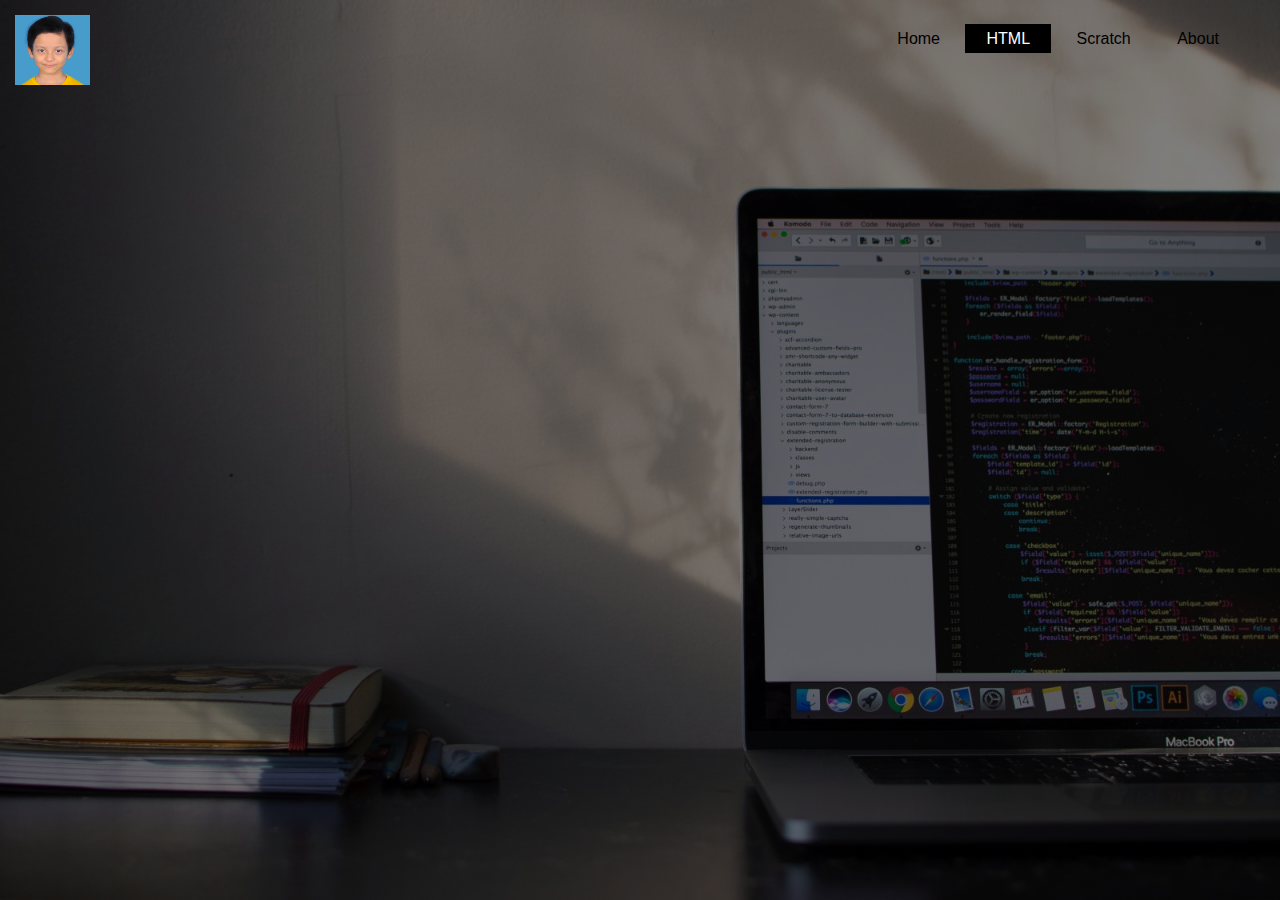
==== html.html @ e0850988 "priyamdas.github.io" ====
<!DOCTYPE html>
<html>
<head>
    <title>Priyam Das HTML Page</title>
    <link rel="icon" href="css & media/media/logo.png" type="image/ico" />
    <link rel="stylesheet" type="text/css" href="css & media/style.css">
</head>
<body>
    <header>
        <div class="logo">
            <img src="css & media/media/logo.png">
        </div>
        <div class="main">
            <ul>
                <li><a href="index.html">Home</a></li>
                <li class="active"><a href="html.html">HTML</a></li>
                <li><a href="scratch.html">Scratch</a></li>
                <li><a href="about.html">About</a></li>
            </ul>
        </div>
        
    </header>
</body>
</html>
---- css & media/style.css ----
*{
    margin: 0;
    padding: 0;
    font-family: arial;
}

header{
    background-image:linear-gradient(rgba(0,0,0,0.5), rgba(0,0,0,0.5)), url(media/bg.jpg);
    height: 100vh;
    background-size: cover;
    background-position: center;
}

ul{
    float: right;
    list-style-type: none;
    margin-top: 30px;
}

ul li{
    display: inline-block;
}

ul li a{
    text-decoration: none;
    color: black;
    padding: 5px 20px;
    border: 1px solid transparent;
    transition: 0.6s ease;
}

ul li a:hover{
    background-color: #000;
    color: #fff;
}

.logo img{
    float: left;
    padding: 15px;
    width: 75px;
    height: 70px;
}

.main{
    max-width: 1200px;
    margin: auto;
}

ul li.active a{
    background-color: #000;
    color: #fff;
}

.title{
    position: absolute;
    top: 50%;
    left: 50%;
    transform: translate(-50%, -50%);
}

.title h1{
    color: rgb(255, 255, 255);
    font-size: 50px;
}

.title h3{
    color: rgb(255, 255, 255);
    font-size: 20px;
    font-family: sans-serif;
}

.title h4{
    color: rgb(255, 255, 255);
    font-size: 15px;
    font-family: monospace;
}

.button{
    position: absolute;
    top: 67.5%;
    left: 50%;
    transform: translate(-50%, -50%);
}

.btn{
    border: 1px solid #fff;
    padding: 10px 30px;
    color: #fff;
    font-family: Verdana;
    text-decoration: none;
    transition: 0.8s ease;
}

.btn:hover{
    background-color: rgb(66, 0, 0);
    color: #fff;
    border-color: rgb(66, 0, 0);
}

.content{
    background-color: #FCF6F5FF;
    width: 190vh;
    height: 180px;
    padding: 25px;
    position: absolute;
    top: 28%;
    left: 2%;
    right: 2%;
    border: 2px solid #000;
}

.content p{
    color: #000;
    font-family: -apple-system, Ubuntu;
    font-size: 25px;
}

table{
    left: 0px;
}

table tr{
    color: #fff;
    font-family: Tahoma;
}

.content1{
    background-color: rgb(184, 184, 184);
    width: 195.2vh;
    height: 35px;
    padding: 25px;
    position: absolute;
    top: 98%;
    left: 0%;
    border: 1px solid #000;
}

.content1 p{
    font-family: -apple-system, Cantarell;
    font-size: 20px;
}

#img_content{
    background-color: rgb(255, 255, 255);
    /* width: 20vh;
    height: 35px; */
    padding: 25px;
    position: absolute;
    top: 110%;
    left: 25%;
    border: 1px solid #000;
}

#img_content img{
    position: relative;
    top: 0px;
    left: 2%;
}

html{
    overflow-y: scroll;
       scrollbar-color:  #17202a   #cacfd2 ;
       scrollbar-width: auto;
}

#word_content{
    background-color: #0009;
    padding: 20px;
    position: absolute;
    width: 96.9%;
    top: 100%;
    left: 0%;
}

#word_content p{
    font-family: Garamond;
    font-size: large;
    color: #ccc6c6;
}

#hyperlink_word{
    position: absolute;
    top: 155%;
    left: 30.5%;
}

#hyperlink_word a p{
    font-family: Lucida Bright;
    color: #005e61;
    font-size: xx-large;
    padding: 100px;
}

#about{
    padding: 25px;
    position: absolute;
    top: 130%;
    left: 2%;
}

#about p{
    font-family: Times New Roman;
    font-size: xxx-large;
    color: #0bd91c;
}

#my{
    padding: 25px;
    position: absolute;
    top: 140%;
    left: 4%;
}

#my p{
    font-family: Times New Roman;
    font-size: xxx-large;
    color: #8f0000;
}

#youtube{
    padding: 25px;
    position: absolute;
    top: 130%;
    left: 80%;
}

#youtube p{
    font-family: Times New Roman;
    font-size: xxx-large;
    color: #7a5a00;
}

#channel{
    padding: 25px;
    position: absolute;
    top: 140%;
    left: 80%;
}

#channel p{
    font-family: Times New Roman;
    font-size: xxx-large;
    color: #636262;
}
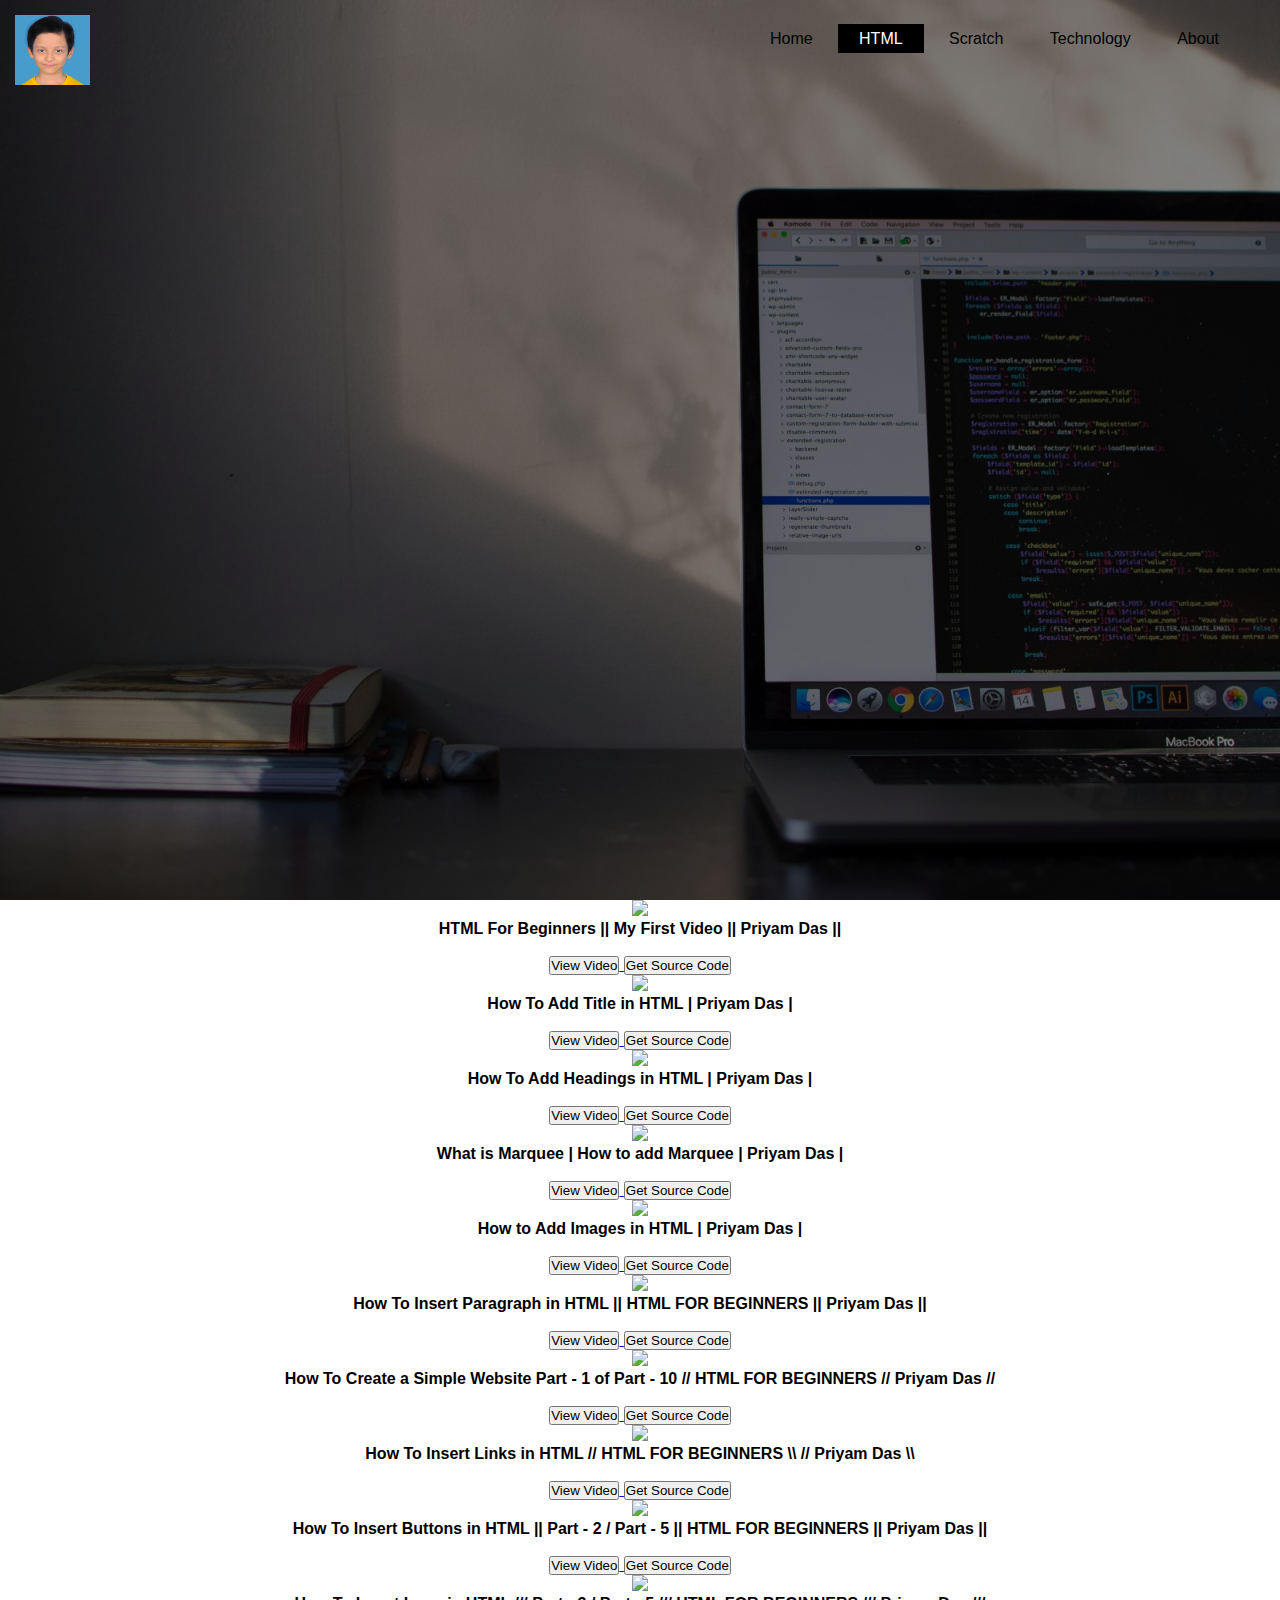
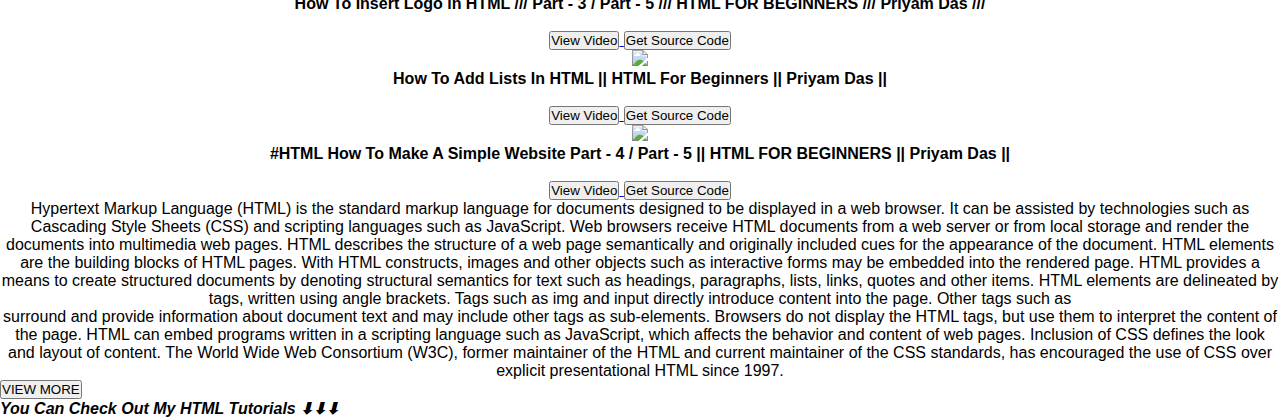
==== commit be1b13d4: "priyamdas.github.io" ====
--- a/html.html
+++ b/html.html
@@ -4,8 +4,11 @@
     <title>Priyam Das HTML Page</title>
     <link rel="icon" href="css & media/media/logo.png" type="image/ico" />
     <link rel="stylesheet" type="text/css" href="css & media/style.css">
+    <link rel="stylesheet" type="text/css" href="css & media/loading css/1.css">
 </head>
 <body>
+    <div id="loader"></div>
+    <div id="content"></div>
     <header>
         <div class="logo">
             <img src="css & media/media/logo.png">
@@ -15,10 +18,403 @@
                 <li><a href="index.html">Home</a></li>
                 <li class="active"><a href="html.html">HTML</a></li>
                 <li><a href="scratch.html">Scratch</a></li>
+                <li><a href="technology.html">Technology</a></li>
                 <li><a href="about.html">About</a></li>
             </ul>
         </div>
-        
     </header>
+    <div id="bg" style="background-image: url('css & media/media/bg 2.jpg');">
+    
+
+    <center>
+
+    <div class="main">
+
+    <div class="card">
+
+    <div class="image">
+       <img src="css & media/media/thumbnails/Html.jpg">
+    </div>
+    <div class="title">
+     <h1>
+     </h1>
+    </div>
+    <div class="des">
+     <b><p>HTML For Beginners || My First Video || Priyam Das ||</p></b>
+
+      <br>
+
+    <div class="view_button">
+        <a href="https://youtu.be/erRqRbwNjT4">
+            <button>View Video</button>
+        </a>
+
+        <a href="source_code/HTML_For_Beginners.zip">
+            <button>Get Source Code</button>
+        </a>        
+    </div>
+    </div>
+    </div>
+    <!--cards -->
+
+    <div class="card">
+
+    <div class="image">
+       <img src="css & media/media/thumbnails/Title.png">
+    </div>
+    <div class="title">
+     <h1>
+     </h1>
+    </div>
+    <div class="des">
+     <b><p>How To Add Title in HTML | Priyam Das |</p></b>
+
+      <br>
+
+     <div class="view_button">
+        <a href="https://youtu.be/GvTSeXWayo4">
+            <button>View Video</button>
+        </a>
+
+        <a href="source_code/Adding_Title.zip">
+            <button>Get Source Code</button>
+        </a>        
+    </div>
+
+    </div>
+    </div>
+    <!--cards -->
+
+
+    <div class="card">
+
+    <div class="image">
+       <img src="css & media/media/thumbnails/Headings.png">
+    </div>
+    <div class="title">
+     <h1>
+     </h1>
+    </div>
+    <div class="des">
+     <b><p>How To Add Headings in HTML | Priyam Das |</p></b>
+
+      <br>
+
+     <div class="view_button">
+        <a href="https://youtu.be/SaBLwkIZWIE">
+            <button>View Video</button>
+        </a>
+
+        <a href="">
+            <button>Get Source Code</button>
+        </a>        
+    </div>
+    </div>
+    </div>
+    <!--cards -->
+
+
+    <div class="card">
+
+    <div class="image">
+       <img src="css & media/media/thumbnails/Marquee.png">
+    </div>
+    <div class="title">
+     <h1>
+     </h1>
+    </div>
+    <div class="des">
+     <b><p>What is Marquee | How to add Marquee | Priyam Das |</p></b>
+
+      <br>
+
+     <div class="view_button">
+        <a href="https://youtu.be/UNIVKbxDuoc">
+            <button>View Video</button>
+        </a>
+
+        <a href="">
+            <button>Get Source Code</button>
+        </a>        
+    </div>
+    </div>
+    </div>
+    <!--cards -->
+
+    <div class="card">
+
+    <div class="image">
+       <img src="css & media/media/thumbnails/Images.png">
+    </div>
+    <div class="title">
+     <h1>
+     </h1>
+    </div>
+    <div class="des">
+     <b><p>How to Add Images in HTML | Priyam Das |</p></b>
+
+     <br>
+
+     <div class="view_button">
+        <a href="https://youtu.be/f7N1TDF21eI">
+            <button>View Video</button>
+        </a>
+
+        <a href="">
+            <button>Get Source Code</button>
+        </a>         
+    </div>
+    </div>
+    </div>
+    <!--cards -->
+
+    <div class="card">
+
+    <div class="image">
+       <img src="css & media/media/thumbnails/paragraph.png">
+    </div>
+    <div class="title">
+     <h1>
+     </h1>
+    </div>
+    <div class="des">
+     <b><p>How To Insert Paragraph in HTML || HTML FOR BEGINNERS || Priyam Das ||</p></b>
+
+     <br>
+
+     <div class="view_button">
+        <a href="https://youtu.be/pqEGsSHeVDY">
+            <button>View Video</button>
+        </a>
+
+        <a href="">
+            <button>Get Source Code</button>
+        </a>        
+    </div>
+    </div>
+    </div>
+    <!--cards -->
+
+    <div class="card">
+
+    <div class="image">
+       <img src="css & media/media/thumbnails/Web.png">
+    </div>
+    <div class="title">
+     <h1>
+     </h1>
+    </div>
+    <div class="des">
+     <b><p>How To Create a Simple Website Part - 1 of Part - 10 // HTML FOR BEGINNERS // Priyam Das //</p></b>
+
+      <br>
+
+     <div class="view_button">
+        <a href="https://youtu.be/GGSr27byzXg">
+            <button>View Video</button>
+        </a>
+
+        <a href="">
+            <button>Get Source Code</button>
+        </a>        
+    </div>
+    </div>
+    </div>
+    <!--cards -->
+
+    <div class="card">
+
+    <div class="image">
+       <img src="css & media/media/thumbnails/Links.png">
+    </div>
+    <div class="title">
+     <h1>
+     </h1>
+    </div>
+    <div class="des">
+     <b><p>How To Insert Links in HTML // HTML FOR BEGINNERS \\ // Priyam Das \\</p></b>
+
+      <br>
+
+     <div class="view_button">
+        <a href="https://youtu.be/a5eUGmKFVNU">
+            <button>View Video</button>
+        </a> 
+
+        <a href="">
+            <button>Get Source Code</button>
+        </a>       
+    </div>
+    </div>
+    </div>
+    <!--cards -->
+
+    <div class="card">
+
+    <div class="image">
+       <img src="css & media/media/thumbnails/Button.png">
+    </div>
+    <div class="title">
+     <h1>
+     </h1>
+    </div>
+    <div class="des">
+     <b><p>How To Insert Buttons in HTML || Part - 2 / Part - 5 || HTML FOR BEGINNERS || Priyam Das ||</p></b>
+
+      <br>
+
+     <div class="view_button">
+        <a href="https://youtu.be/v2nC7JTWSEw">
+            <button>View Video</button>
+        </a>
+
+        <a href="">
+            <button>Get Source Code</button>
+        </a>        
+    </div>
+    </div>
+    </div>
+    <!--cards -->
+
+    <div class="card">
+
+    <div class="image">
+       <img src="css & media/media/thumbnails/logo.png">
+    </div>
+    <div class="title">
+     <h1>
+     </h1>
+    </div>
+    <div class="des">
+     <b><p>How To Insert Logo in HTML /// Part - 3 / Part - 5 /// HTML FOR BEGINNERS /// Priyam Das ///</p></b>
+
+      <br>
+
+     <div class="view_button">
+        <a href="https://youtu.be/q67dPW34IeA">
+            <button>View Video</button>
+        </a>
+
+        <a href="">
+            <button>Get Source Code</button>
+        </a>        
+    </div>
+    </div>
+    </div>
+    <!--cards -->
+
+    <div class="card">
+
+    <div class="image">
+       <img src="css & media/media/thumbnails/List.png">
+    </div>
+    <div class="title">
+     <h1>
+     </h1>
+    </div>
+    <div class="des">
+     <b><p>How To Add Lists In HTML || HTML For Beginners || Priyam Das ||</p></b>
+
+      <br>
+
+     <div class="view_button">
+        <a href="https://youtu.be/d6GFZcVglxI">
+            <button>View Video</button>
+        </a>
+
+        <a href="">
+            <button>Get Source Code</button>
+        </a>        
+    </div>
+    </div>
+    </div>
+    <!--cards -->
+
+    <div class="card">
+
+    <div class="image">
+       <img src="css & media/media/thumbnails/Web_4.png">
+    </div>
+    <div class="title">
+     <h1>
+     </h1>
+    </div>
+    <div class="des">
+     <b><p>#HTML How To Make A Simple Website Part - 4 / Part - 5 || HTML FOR BEGINNERS || Priyam Das ||</p></b>
+
+      <br>
+
+     <div class="view_button">
+        <a href="https://youtu.be/qQESJi_w1t4">
+            <button>View Video</button>
+        </a>
+
+        <a href="">
+            <button>Get Source Code</button>
+        </a>        
+    </div>
+    </div>
+    </div>
+    <!--cards -->
+
+    </div>
+    </div>
+    </div>
+    <script>
+        var loader;
+                function loadNow(opacity) {
+                    if (opacity <= 0) {
+                        displayContent();
+                    } else {
+                        loader.style.opacity = opacity;
+                        window.setTimeout(function() {
+                            loadNow(opacity - 0.05);
+                        }, 50);
+                    }
+                }
+
+                function displayContent() {
+                    loader.style.display = 'none';
+                    document.getElementById('content').style.display = 'block';
+                }
+
+                document.addEventListener("DOMContentLoaded", function() {
+                    loader = document.getElementById('loader');
+                    loadNow(1);
+                });
+    </script>
+
+    <div id="html_word">
+        <center>
+            <p>
+                Hypertext Markup Language (HTML) is the standard markup language for documents designed to be displayed in a web browser. It can be assisted by technologies such as Cascading Style Sheets (CSS) and scripting languages such as JavaScript.
+
+                Web browsers receive HTML documents from a web server or from local storage and render the documents into multimedia web pages. HTML describes the structure of a web page semantically and originally included cues for the appearance of the document.
+
+                HTML elements are the building blocks of HTML pages. With HTML constructs, images and other objects such as interactive forms may be embedded into the rendered page. HTML provides a means to create structured documents by denoting structural semantics for text such as headings, paragraphs, lists, links, quotes and other items. HTML elements are delineated by tags, written using angle brackets. Tags such as img and input directly introduce content into the page. Other tags such as <p> surround and provide information about document text and may include other tags as sub-elements. Browsers do not display the HTML tags, but use them to interpret the content of the page.
+
+                HTML can embed programs written in a scripting language such as JavaScript, which affects the behavior and content of web pages. Inclusion of CSS defines the look and layout of content. The World Wide Web Consortium (W3C), former maintainer of the HTML and current maintainer of the CSS standards, has encouraged the use of CSS over explicit presentational HTML since 1997.
+            </p>
+        </center>
+    </div>
+
+    <div class="read_more">
+        <a href="https://en.wikipedia.org/wiki/HTML">
+            <button>
+                <p>
+                    VIEW MORE
+                </p>
+            </button>
+        </a>
+    </div>
+
+    <div id="html_word_content">
+        <p>
+            <b><i>You Can Check Out My HTML Tutorials ⬇⬇⬇</i></b>
+        </p>
+    </div>
+
+    <div id="bg" style="background-image: url('css & media/media/bg 2.jpg');"> 
+
 </body>
-</html>+</html>
